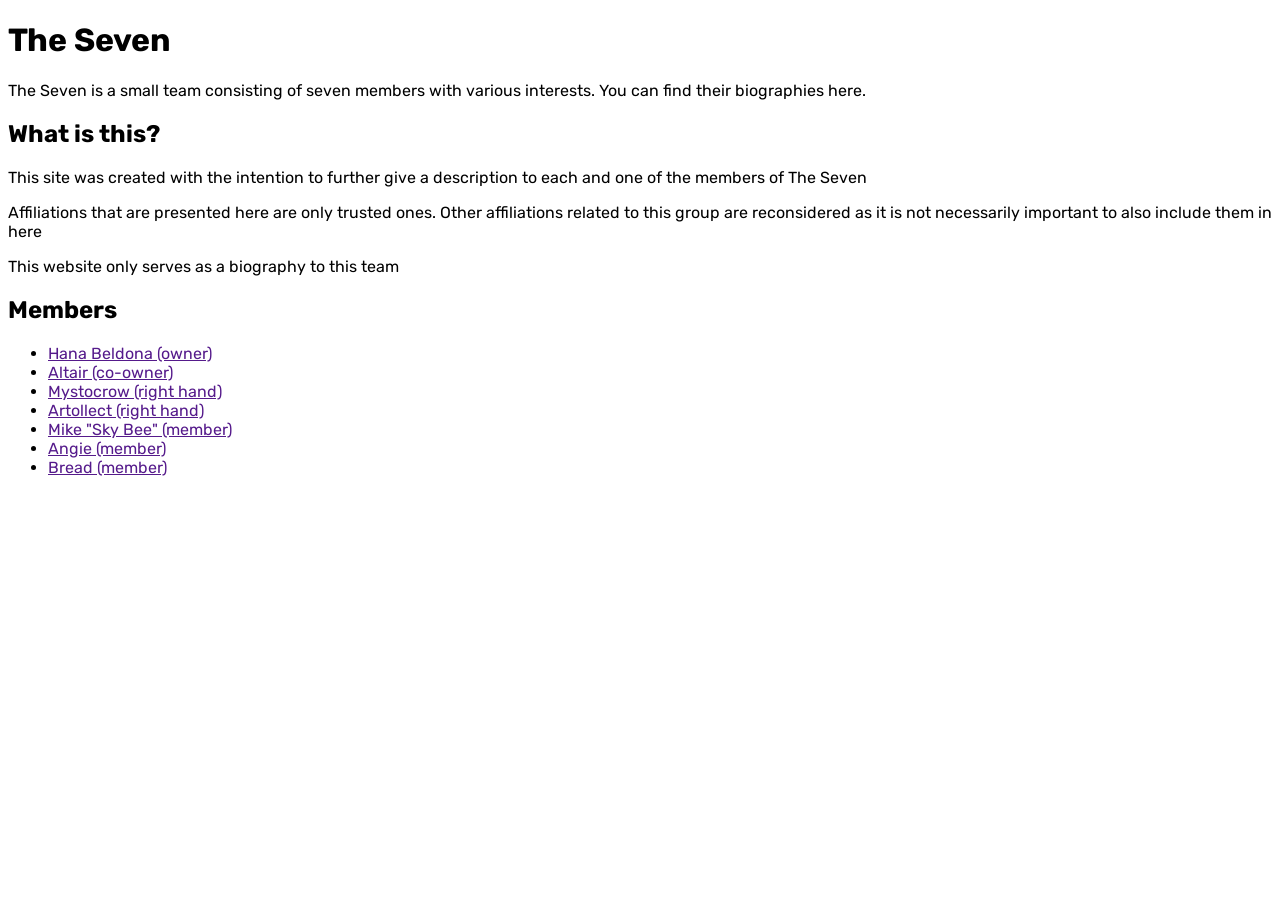
==== index.html @ 48348c7e "updated index.html" ====
<!DOCTYPE html>
<html lang="en">
<head>
<meta charset="UTF-8">
<meta name="viewport" content="width=device-width, initial-scale=1.0">
<title>The Seven Biography Site</title>
<link rel="stylesheet" href="styles.css">
</head>
<body>
  <h1>The Seven</h1>
  <p>The Seven is a small team consisting of seven members with various interests. You can find their biographies here.</p>
  <h2>What is this?</h2>
  <p>This site was created with the intention to further give a description to each and one of the members of The Seven</p>
  <p>Affiliations that are presented here are only trusted ones. Other affiliations related to this group are reconsidered as it is not necessarily important to also include them in here</p>
  <p>This website only serves as a biography to this team</p>
  <h2>Members</h2>
  <ul>
    <li><a href="">Hana Beldona (owner)</a></li>
    <li><a href="">Altair (co-owner)</a></li>
    <li><a href="">Mystocrow (right hand)</a></li>
    <li><a href="">Artollect (right hand)</a></li>
    <li><a href="">Mike "Sky Bee" (member)</a></li>
    <li><a href="">Angie (member)</a></li>
    <li><a href="">Bread (member)</a></li>
  </ul>
</body>
</html>
---- styles.css ----
@import url("https://fonts.googleapis.com/css2?family=Rubik");

* {
  box-sizing: border-box;
}

html, body {
  font-family: "Rubik", sans-serif;
}
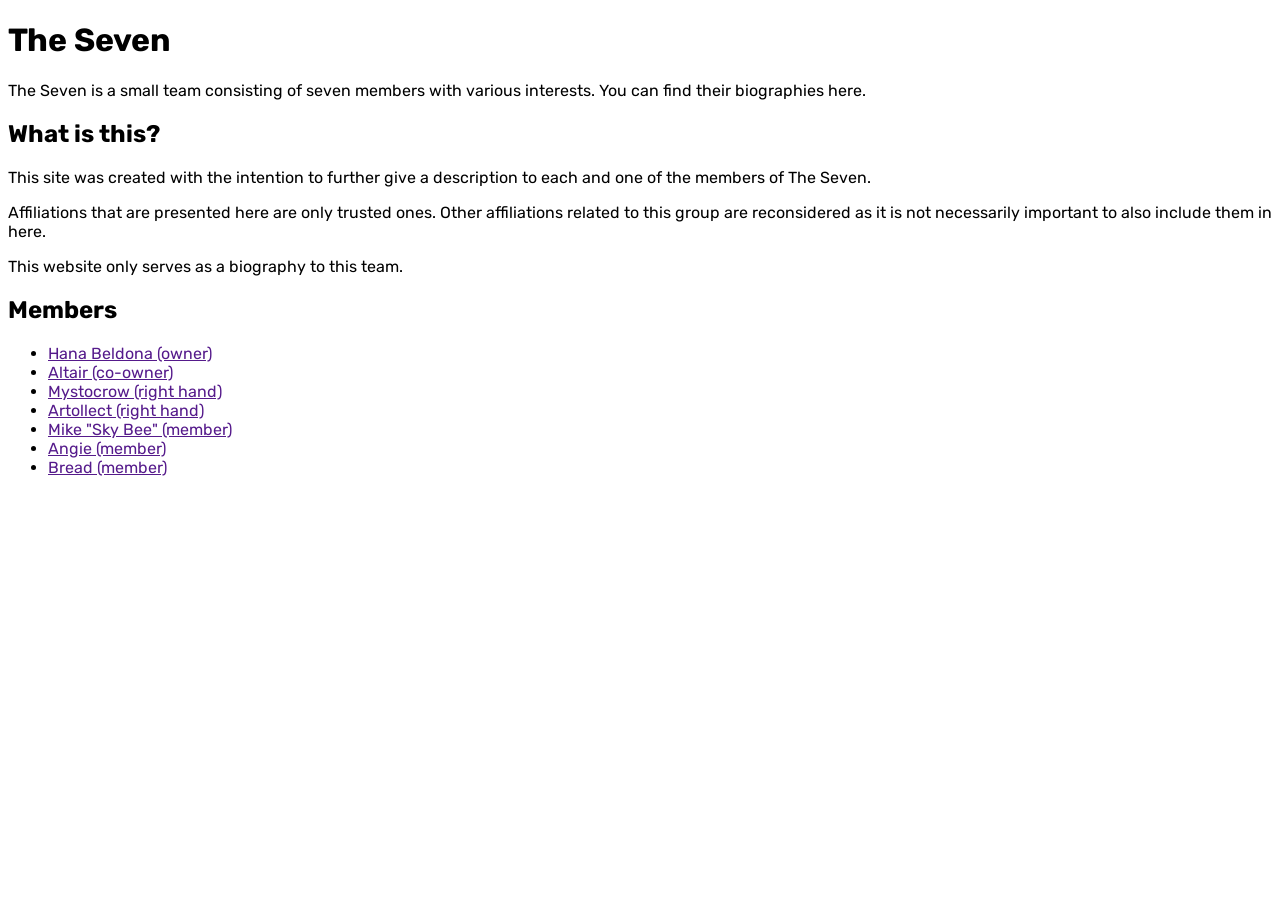
==== commit 1f13201b: "updated index.html" ====
--- a/index.html
+++ b/index.html
@@ -10,9 +10,9 @@
   <h1>The Seven</h1>
   <p>The Seven is a small team consisting of seven members with various interests. You can find their biographies here.</p>
   <h2>What is this?</h2>
-  <p>This site was created with the intention to further give a description to each and one of the members of The Seven</p>
-  <p>Affiliations that are presented here are only trusted ones. Other affiliations related to this group are reconsidered as it is not necessarily important to also include them in here</p>
-  <p>This website only serves as a biography to this team</p>
+  <p>This site was created with the intention to further give a description to each and one of the members of The Seven.</p>
+  <p>Affiliations that are presented here are only trusted ones. Other affiliations related to this group are reconsidered as it is not necessarily important to also include them in here.</p>
+  <p>This website only serves as a biography to this team.</p>
   <h2>Members</h2>
   <ul>
     <li><a href="">Hana Beldona (owner)</a></li>
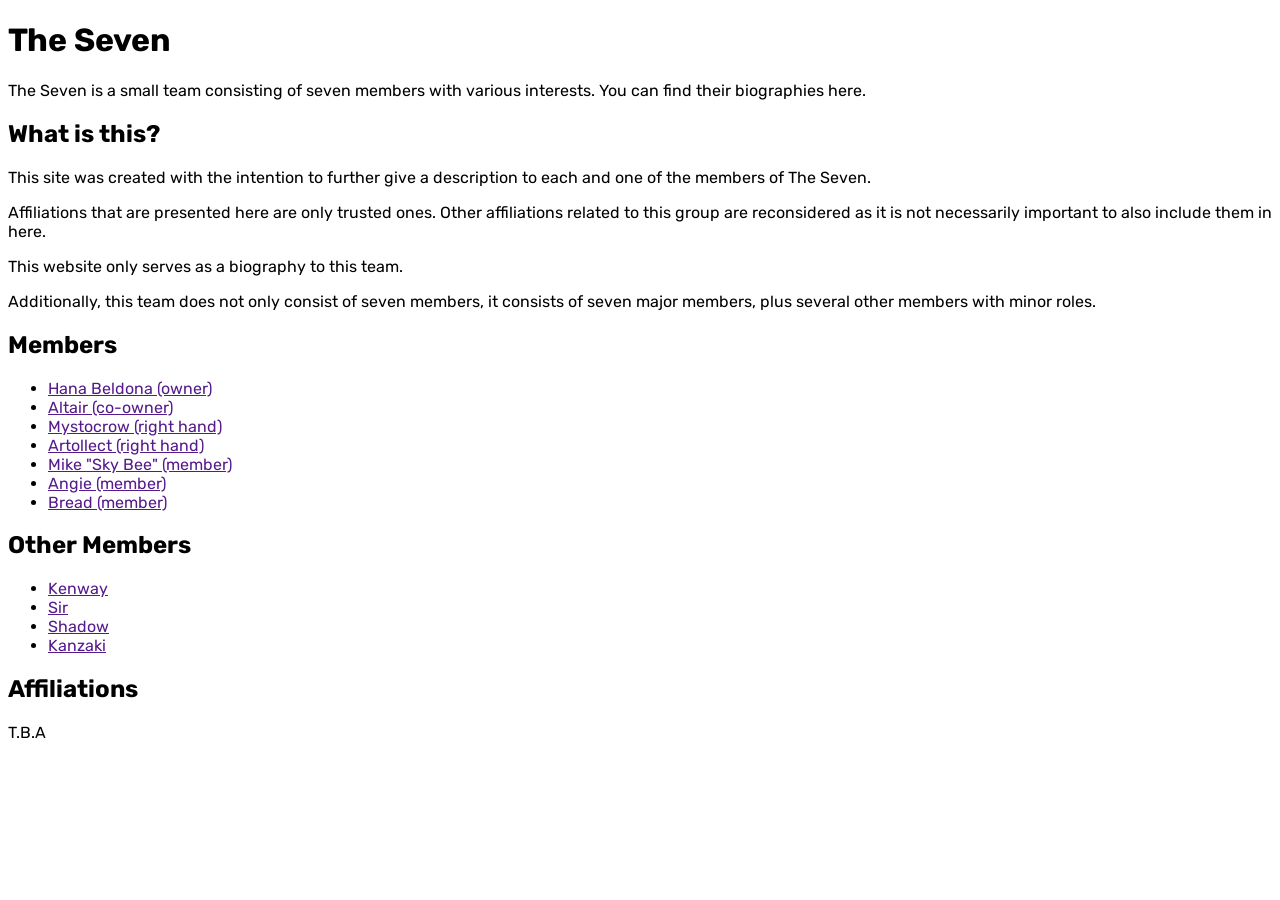
==== commit 1e9239a1: "Added more content to index.html Added additional information about team composition and included a " ====
--- a/index.html
+++ b/index.html
@@ -13,6 +13,7 @@
   <p>This site was created with the intention to further give a description to each and one of the members of The Seven.</p>
   <p>Affiliations that are presented here are only trusted ones. Other affiliations related to this group are reconsidered as it is not necessarily important to also include them in here.</p>
   <p>This website only serves as a biography to this team.</p>
+  <p>Additionally, this team does not only consist of seven members, it consists of seven major members, plus several other members with minor roles.</p>
   <h2>Members</h2>
   <ul>
     <li><a href="">Hana Beldona (owner)</a></li>
@@ -23,5 +24,14 @@
     <li><a href="">Angie (member)</a></li>
     <li><a href="">Bread (member)</a></li>
   </ul>
+  <h2>Other Members</h2>
+  <ul>
+    <li><a href="">Kenway</a></li>
+    <li><a href="">Sir</a></li>
+    <li><a href="">Shadow</a></li>
+    <li><a href="">Kanzaki</a></li>
+  </ul>
+  <h2>Affiliations</h2>
+  <p>T.B.A</p>
 </body>
 </html>
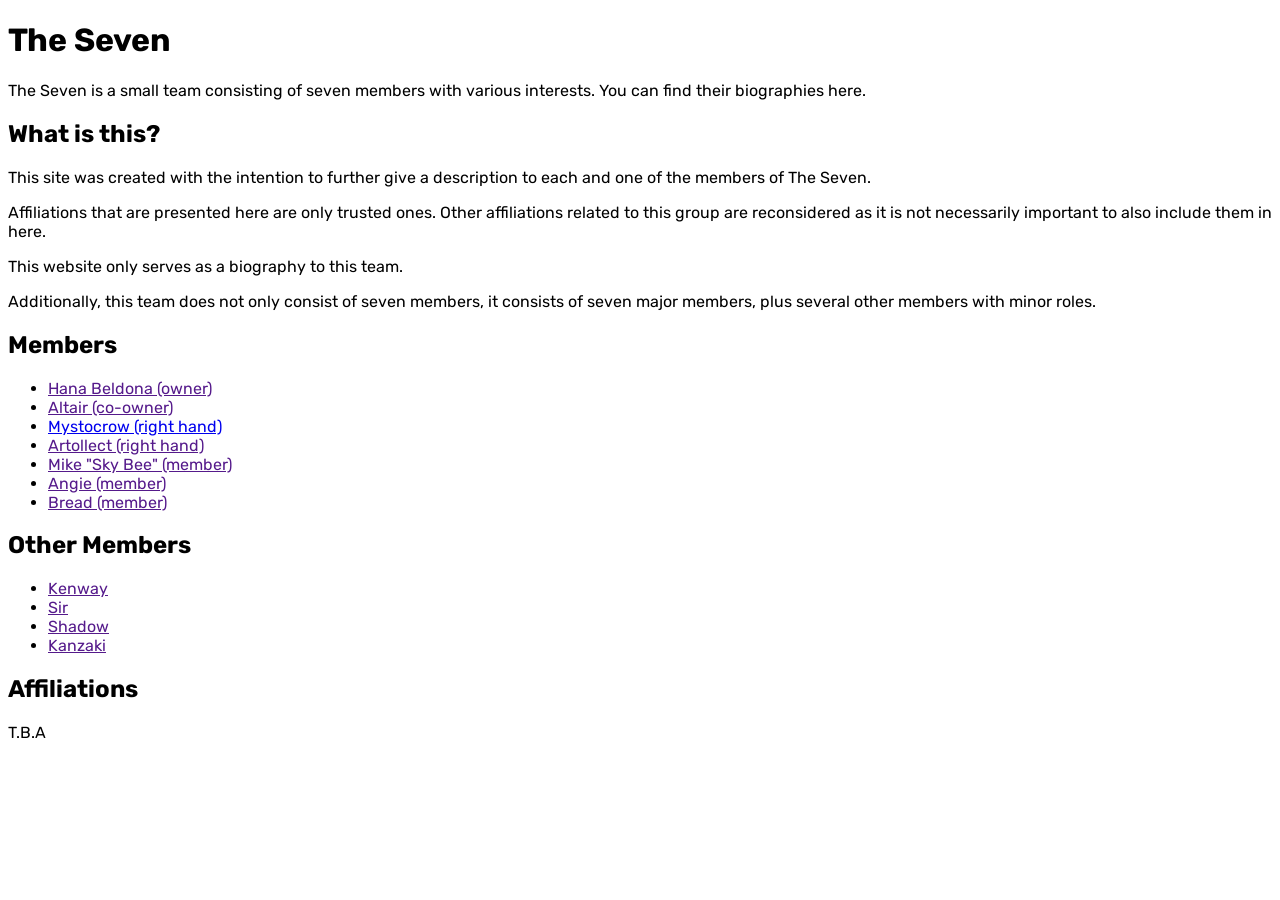
==== commit c8c28c82: "Updated index.html" ====
--- a/index.html
+++ b/index.html
@@ -18,7 +18,7 @@
   <ul>
     <li><a href="">Hana Beldona (owner)</a></li>
     <li><a href="">Altair (co-owner)</a></li>
-    <li><a href="">Mystocrow (right hand)</a></li>
+    <li><a href="/mystocrow/index.html">Mystocrow (right hand)</a></li>
     <li><a href="">Artollect (right hand)</a></li>
     <li><a href="">Mike "Sky Bee" (member)</a></li>
     <li><a href="">Angie (member)</a></li>
--- a/styles.css
+++ b/styles.css
@@ -7,3 +7,7 @@
 html, body {
   font-family: "Rubik", sans-serif;
 }
+
+.bio-table td {
+  margin-right: 50px;
+}
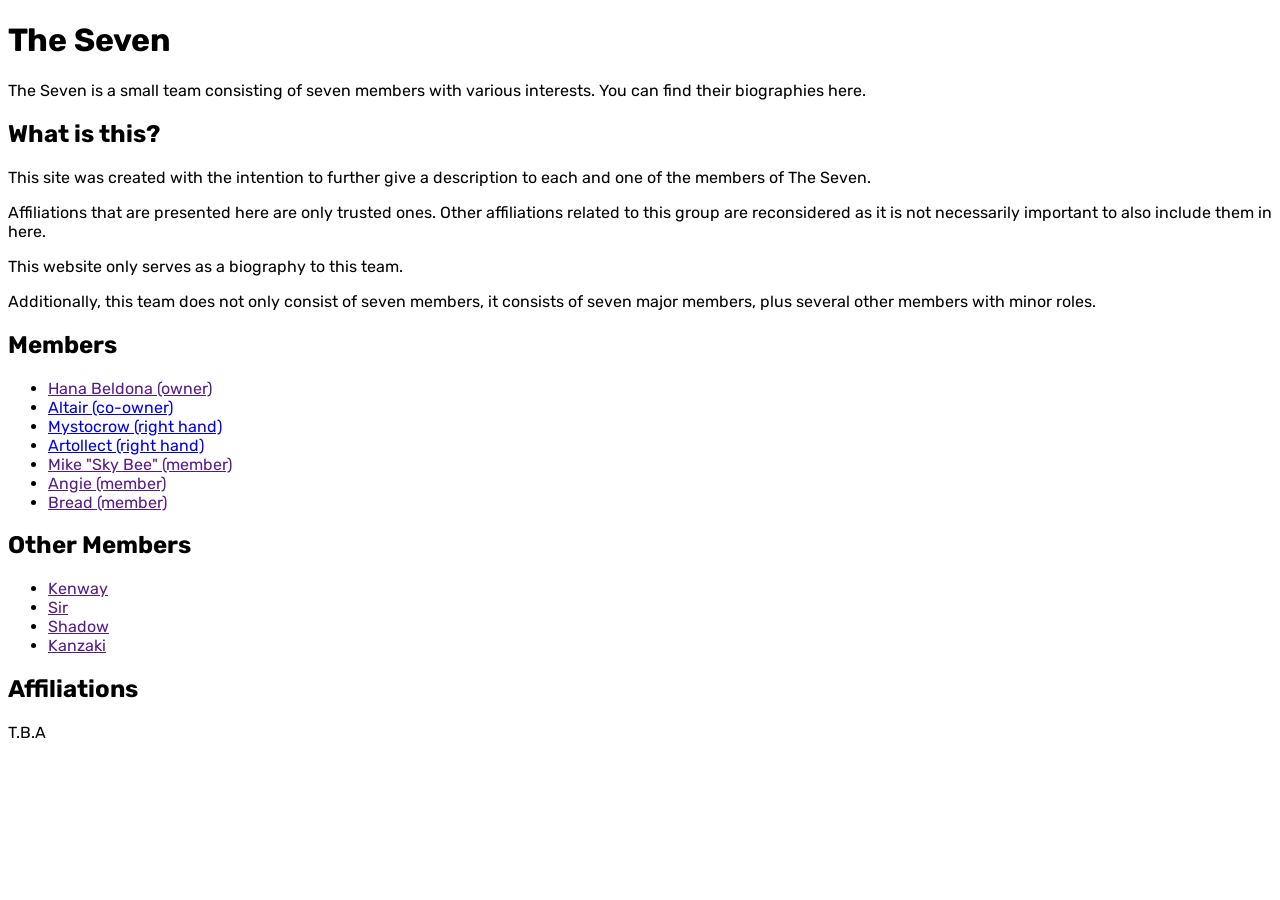
==== commit cb40f110: "Update" ====
--- a/index.html
+++ b/index.html
@@ -4,7 +4,7 @@
 <meta charset="UTF-8">
 <meta name="viewport" content="width=device-width, initial-scale=1.0">
 <title>The Seven Biography Site</title>
-<link rel="stylesheet" href="styles.css">
+<link rel="stylesheet" href="./css/styles.css">
 </head>
 <body>
   <h1>The Seven</h1>
@@ -17,9 +17,9 @@
   <h2>Members</h2>
   <ul>
     <li><a href="">Hana Beldona (owner)</a></li>
-    <li><a href="">Altair (co-owner)</a></li>
-    <li><a href="/mystocrow/index.html">Mystocrow (right hand)</a></li>
-    <li><a href="">Artollect (right hand)</a></li>
+    <li><a href="altair/index.html">Altair (co-owner)</a></li>
+    <li><a href="mystocrow/index.html">Mystocrow (right hand)</a></li>
+    <li><a href="artollect/index.html">Artollect (right hand)</a></li>
     <li><a href="">Mike "Sky Bee" (member)</a></li>
     <li><a href="">Angie (member)</a></li>
     <li><a href="">Bread (member)</a></li>
--- a/css/styles.css
+++ b/css/styles.css
@@ -0,0 +1,13 @@
+@import url("https://fonts.googleapis.com/css2?family=Rubik");
+
+* {
+  box-sizing: border-box;
+}
+
+html, body {
+  font-family: "Rubik", sans-serif;
+}
+
+.bio-table td {
+  margin-right: 50px;
+}
